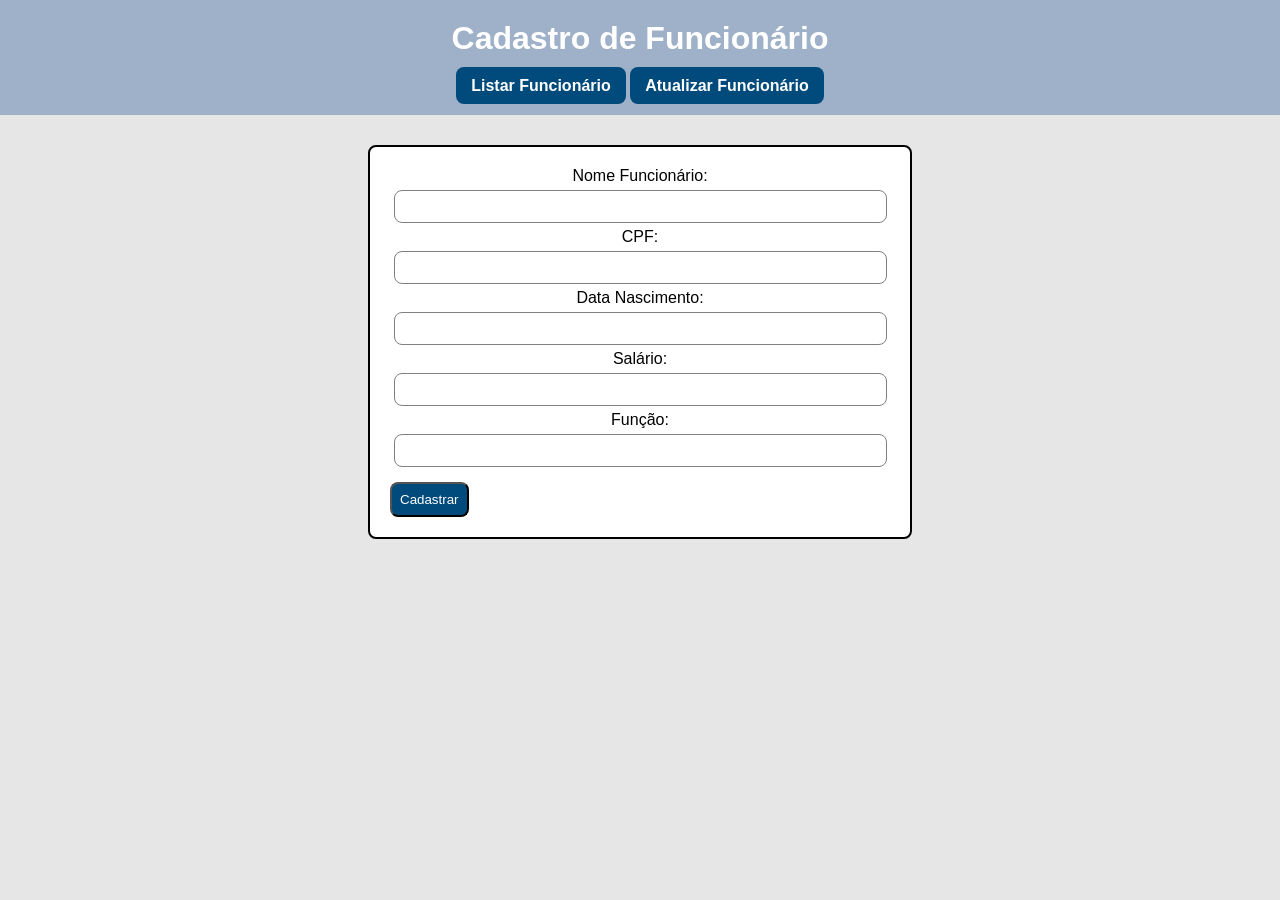
==== cadastro_funcionario.html @ 97fc5d9f "Envio da atividade indicador completa" ====
<!DOCTYPE html>
<html lang="pt-br">

<head>
    <meta charset="UTF-8">
    <meta name="viewport" content="width=device-width, initial-scale=1.0">
    <link rel="stylesheet" href="style.css">
    <script src="script.js" defer></script>
    <title>Cadastro</title>
</head>

<body>
    <header>
        <h1>Cadastro de Funcionário</h1>
        <a href="listar_funcionario.html">Listar Funcionário</a>
        <a href="atualizar_funcionario.html">Atualizar Funcionário</a>
    </header>
    <main>
        <div class="container">
            <label>Nome Funcionário:</label>
            <input type="text" id="nomeFuncionario">
            <label>CPF:</label>
            <input type="text" id="cpf">
            <label> Data Nascimento:</label>
            <input type="text" id="dataNasc">
            <label>Salário:</label>
            <input type="number" id="salario">
            <label>Função:</label>
            <input type="text" id="funcao">
            <div class="containerBotoes">
                <button onclick="cadastrar_funcionario()">Cadastrar</button>
            </div>
        </div>
    </main>
    <footer></footer>
</body>

</html>
---- style.css ----
* {
    font-family: Arial, sans-serif;
    margin: 0px;
    padding: 0px;
}

body{
    background-color: #e6e6e6;
}

header {
    background-color: rgb(159, 177, 201);
    color: #fff;
    text-align: center;
    padding: 20px;
}

header h1 {
    margin-bottom: 20px;
    background-color: rgb(159, 177, 201);
}

.containerBotoes{
    display: flex;
    gap: 10px;
}

.container {
    width: 500px;
    background-color: #fff;
    margin: 30px auto;
    padding: 20px;
    border: 2px solid black;
    border-radius: 8px;
    text-align: center;
}

.container button{
    background-color: rgb(0, 75, 124);
    color: white;
    padding: 8px;
    margin-top: 10px;
    border-radius: 8px;
}

.container button:hover{
    background-color:rgb(0, 43, 71);
}

input {
    width: 95%;
    padding: 8px;
    margin-block: 5px;
    border: 1px solid gray;
    border-radius: 8px;
}

a {
    background-color: rgb(0, 75, 124);
    color: #fff;
    padding: 10px 15px;
    border: none;
    cursor: pointer;
    font-weight: bold;
    border-radius: 8px;
    text-decoration: none;
}

a:hover {
    background-color: rgb(0, 43, 71);
}

select {
    width: 99%;
    padding: 8px;
    margin-block: 5px;
    color: #333;
    border: 1px solid gray;
    border-radius: 8px;
    font-size: 14px;
    cursor: pointer;
}

select option {
    color: #333;
    padding: 10px;
}
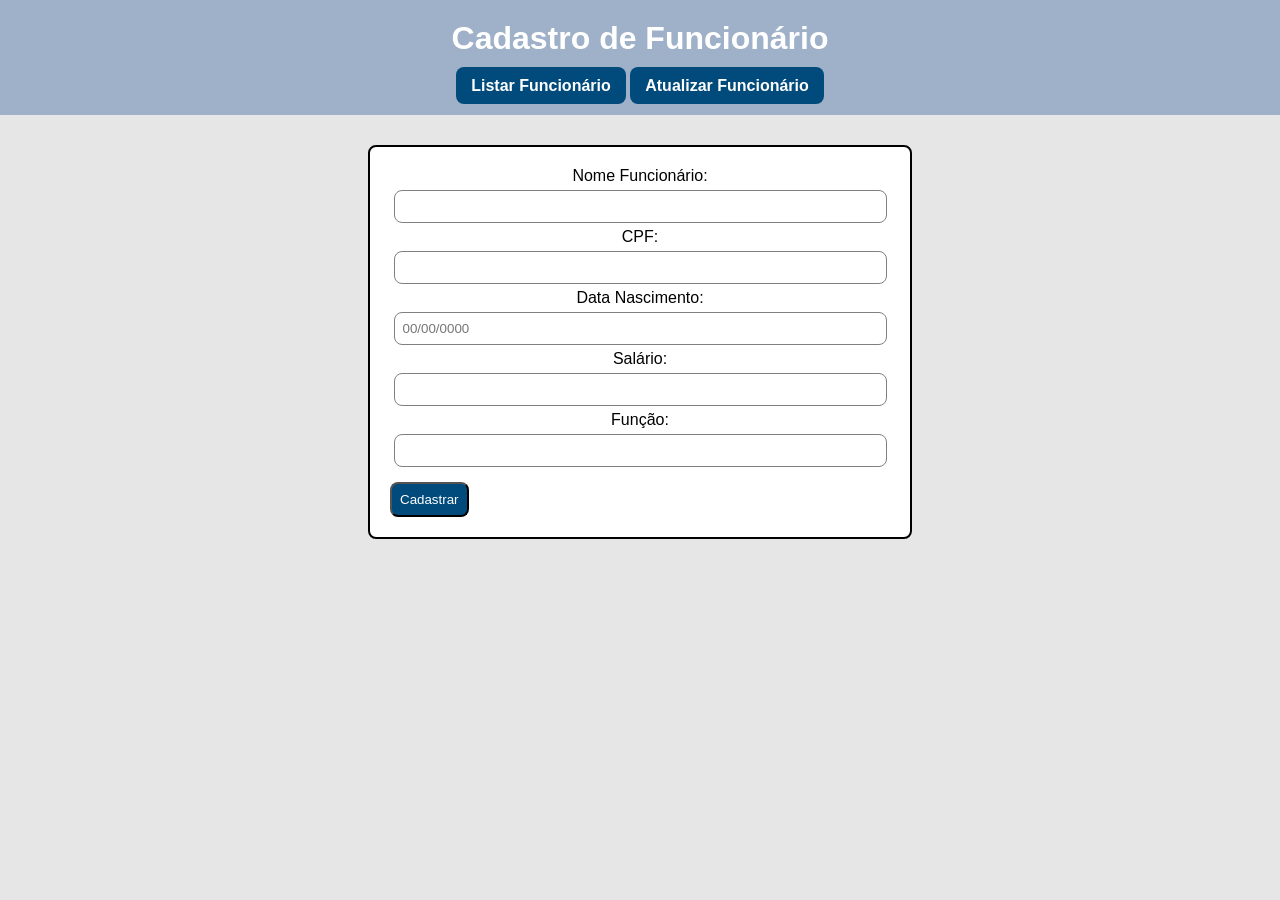
==== commit 6e7dc220: "Atualizando place holder" ====
--- a/cadastro_funcionario.html
+++ b/cadastro_funcionario.html
@@ -22,7 +22,7 @@
             <label>CPF:</label>
             <input type="text" id="cpf">
             <label> Data Nascimento:</label>
-            <input type="text" id="dataNasc">
+            <input type="text" id="dataNasc" placeholder="00/00/0000">
             <label>Salário:</label>
             <input type="number" id="salario">
             <label>Função:</label>
